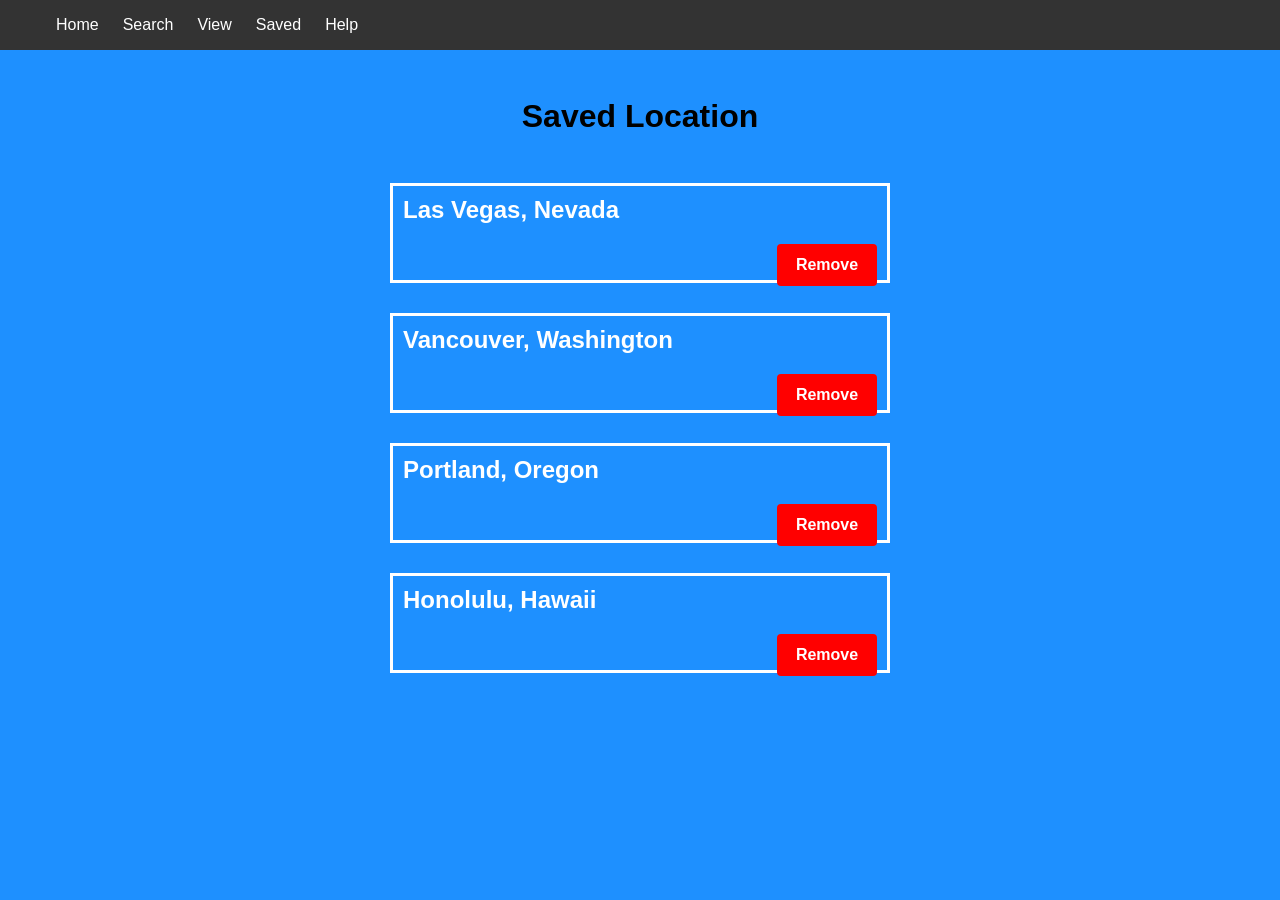
==== saved.html @ 874e3a08 "Add files via upload" ====
<!DOCTYPE html>
<html lang="en">
<head>
    <meta charset="UTF-8">
    <meta name="viewport" content="width=device-width, initial-scale=1.0">
    <title>My Web Page with Navigation</title>
    <link href="style.css" type="text/css" rel="stylesheet" />
</head>
<body>

    <!-- Navigation Bar -->
    <nav class="navbar">
        <ul>
            <li><a href="index.html">Home</a></li>
            <li><a href="search.html">Search</a></li>
            <li><a href="view.html">View</a></li>
            <li><a href="saved.html">Saved</a></li>
            <li><a href="help.html">Help</a></li>
        </ul>
    </nav>

    <!-- Main Page Content -->
    <div class="content">
        <h1>Saved Location</h1>
    </div>
    <div id="location-1" class="saved">
        <h2>Las Vegas, Nevada</h2>
        <button onclick="deleteLocation('location-1')" class="redbutton">Remove</button>
    </div>
    <div id="location-2" class="saved">
        <h2>Vancouver, Washington</h2>
        <button onclick="deleteLocation('location-2')" class="redbutton">Remove</button>
    </div>
    <div id="location-3" class="saved">
        <h2>Portland, Oregon</h2>
        <button onclick="deleteLocation('location-3')" class="redbutton">Remove</button>
    </div>
    <div id="location-4" class="saved">
        <h2>Honolulu, Hawaii</h2>
        <button onclick="deleteLocation('location-4')" class="redbutton">Remove</button>
    </div>
    <script>
        function deleteLocation(elementId){
            const userConfirmed = confirm("Are you sure you want to delete");
            if (userConfirmed){
                const element = document.getElementById(elementId); 
                if (element){
                    element.remove();
                    alert("Location successfully deleted.");
                }
            } else {
                console.log("Deletion canceled by user.");
            }
        }
    </script>
</body>
</html>
---- style.css ----
/* Reset basic styling */
* {
    margin: 0;
    padding: 0;
    box-sizing: border-box;
    font-family: Arial, sans-serif;
    /* background-color: dodgerblue; */
}

/* Navbar container */
.navbar {
    display: flex;
    justify-content: space-between;
    align-items: center;
    background-color: #333;
    padding: 1rem 2rem;
    color: white;
}

.navbar .logo {
    font-weight: bold;
    font-size: 1.5rem;
    color: white;
    text-decoration: none;
}

/* Navigation links list */
.navbar ul {
    display: flex;
    list-style: none;
}

.navbar ul li {
    margin-left: 1.5rem;
}

.navbar ul li a {
    color: white;
    text-decoration: none;
    font-size: 1rem;
    transition: color 0.3s;
}

/* Hover effect for links */
.navbar ul li a:hover {
    color: #4CAF50;
}

/* Main content styling */
.content {
    padding: 3rem;
    text-align: center;
}

body {
    /* font-family: 'Segoe UI', Tahoma, Geneva, Verdana, sans-serif; */
    /* background-color: #f4f7f6; */
    background-color: dodgerblue;
    /* display: flex; */
    /* justify-content: center; */
    /* align-items: center; */
    /* height: 100vh; */
    /* margin: 0; */
}
.form-container {
    background-color: #ffffff;
    padding: 30px;
    border-radius: 8px;
    box-shadow: 0 4px 15px rgba(0, 0, 0, 0.1);
    width: 100%;
    max-width: 400px;
    margin: auto;
}
h2 {
    margin-bottom: 20px;
    color: #333333;
    font-size: 24px;
}
.form-group {
    margin-bottom: 15px;
}
label {
    display: block;
    margin-bottom: 5px;
    color: #666666;
    font-weight: 600;
}
input[type="text"] {
    width: 100%;
    padding: 10px;
    border: 1px solid #ccc;
    border-radius: 4px;
    box-sizing: border-box;
    font-size: 16px;
}
input[type="text"]:focus {
    border-color: #4CAF50;
    outline: none;
}
button {
    width: 100%;
    padding: 12px;
    background-color: #4CAF50;
    color: white;
    border: none;
    border-radius: 4px;
    font-size: 16px;
    cursor: pointer;
    font-weight: bold;
}
button:hover {
    background-color: #45a049;
}
.clear {
    clear: both;
}
.thick {
    font-weight: 600;
    margin-bottom: 10px;
    color: #666666;
}
.red {
    font-weight: 600;
    margin-bottom: 10px;
    color: red;
}
h1 {
    font-weight: 800;
}
.border {
    border-style: solid;
    border-color: white;
    /* margin: 100px; */
    padding: 50px;
    width: 500px;
    margin: auto;
    color: white;
}
.tests {
    width: 500px;
    margin: auto;
    padding: 50px;
}
.view {
    border-style: solid;
    border-color: white;
    /* margin: 100px; */
    padding: 50px;
    width: 500px;
    height: 500px;
    margin: auto;
    color: white;
}
.saved {
    border-style: solid;
    border-color: white;
    /* margin: 100px; */
    padding: 10px;
    width: 500px;
    height: 100px;
    margin: auto;
    color: white;
    margin-bottom: 30px;
}
.saved h2 {
    font-weight: 600;
    color: white;
}
.redbutton {
    background-color: red;
    width: 100px;
    float: right;
    /* margin-bottom: 50px;
    padding-bottom: 10px; */
}
.redbutton:hover {
    background-color: rgb(152, 37, 37);
}
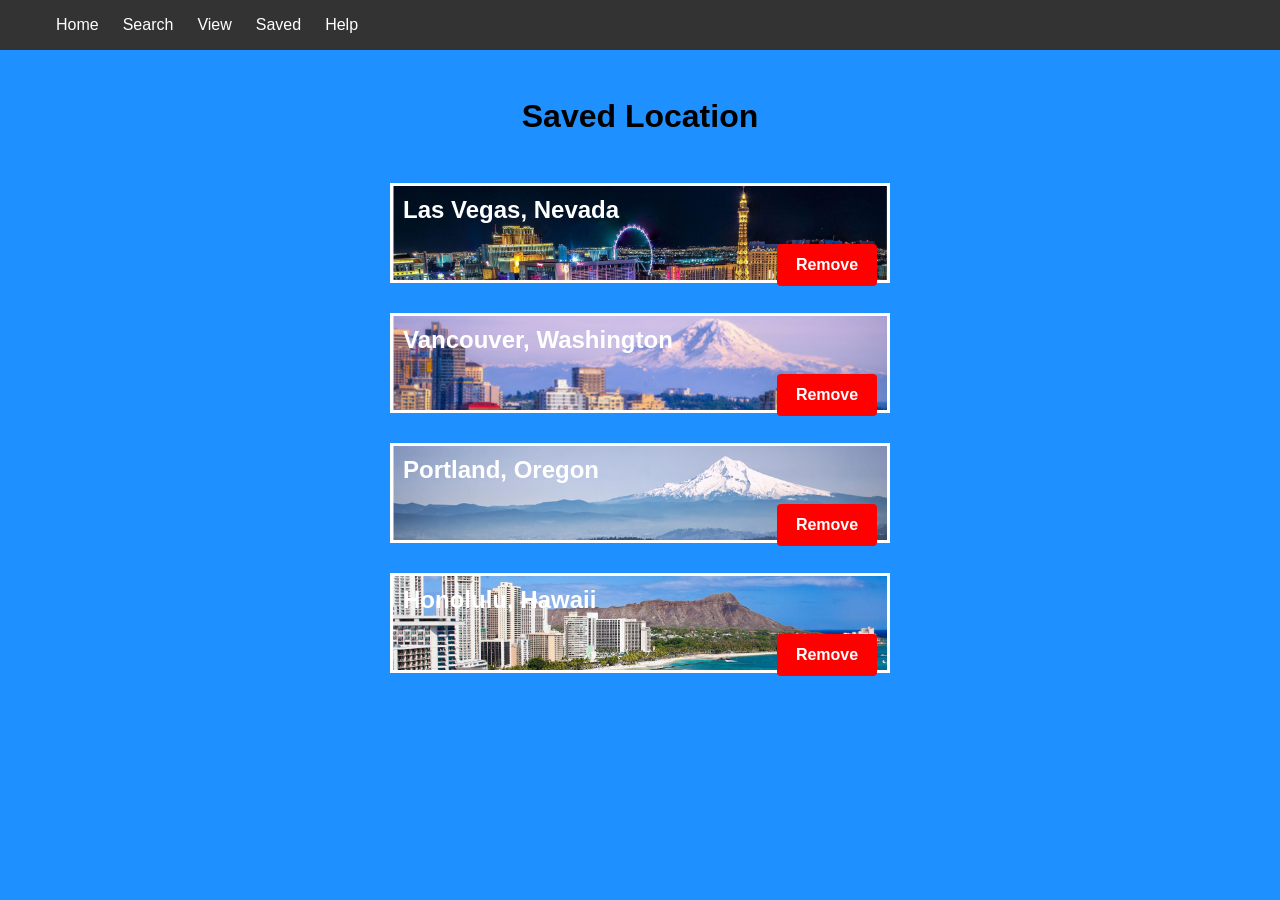
==== commit 6bf335f9: "Add files via upload update 1" ====
--- a/saved.html
+++ b/saved.html
@@ -23,19 +23,20 @@
     <div class="content">
         <h1>Saved Location</h1>
     </div>
-    <div id="location-1" class="saved">
+    <div id="location-1" class="saved container">
         <h2>Las Vegas, Nevada</h2>
+        <!-- <a href="view.html"><img src="one.png" height="100" width="500"></a> -->
         <button onclick="deleteLocation('location-1')" class="redbutton">Remove</button>
     </div>
-    <div id="location-2" class="saved">
+    <div id="location-2" class="saved container2">
         <h2>Vancouver, Washington</h2>
         <button onclick="deleteLocation('location-2')" class="redbutton">Remove</button>
     </div>
-    <div id="location-3" class="saved">
+    <div id="location-3" class="saved container3">
         <h2>Portland, Oregon</h2>
         <button onclick="deleteLocation('location-3')" class="redbutton">Remove</button>
     </div>
-    <div id="location-4" class="saved">
+    <div id="location-4" class="saved container4">
         <h2>Honolulu, Hawaii</h2>
         <button onclick="deleteLocation('location-4')" class="redbutton">Remove</button>
     </div>
--- a/style.css
+++ b/style.css
@@ -145,7 +145,7 @@
     border-style: solid;
     border-color: white;
     /* margin: 100px; */
-    padding: 50px;
+    /* padding: 50px; */
     width: 500px;
     height: 500px;
     margin: auto;
@@ -175,4 +175,54 @@
 }
 .redbutton:hover {
     background-color: rgb(152, 37, 37);
-}+}
+img {
+    max-width: 100%;
+    max-height: 100%;
+}
+.container {
+    background-image: url('one.png');
+    background-size: cover;
+    background-position: center;
+    position: relative;
+    height: 100;
+    color: white;
+}
+.container2 {
+    background-image: url('two.png');
+    background-size: cover;
+    background-position: center;
+    position: relative;
+    height: 100;
+    color: white;
+}
+.container3 {
+    background-image: url('three.png');
+    background-size: cover;
+    background-position: center;
+    position: relative;
+    height: 100;
+    color: white;
+}
+.container4 {
+    background-image: url('four.png');
+    background-size: cover;
+    background-position: center;
+    position: relative;
+    height: 100;
+    color: white;
+}
+.container5 {
+    background-image: url('500x500.png');
+    background-size: cover;
+    background-position: center;
+    position: relative;
+    height: 500;
+    color: white;
+}
+h2, button, a {
+    position: relative;
+    z-index: 1;
+}
+
+
